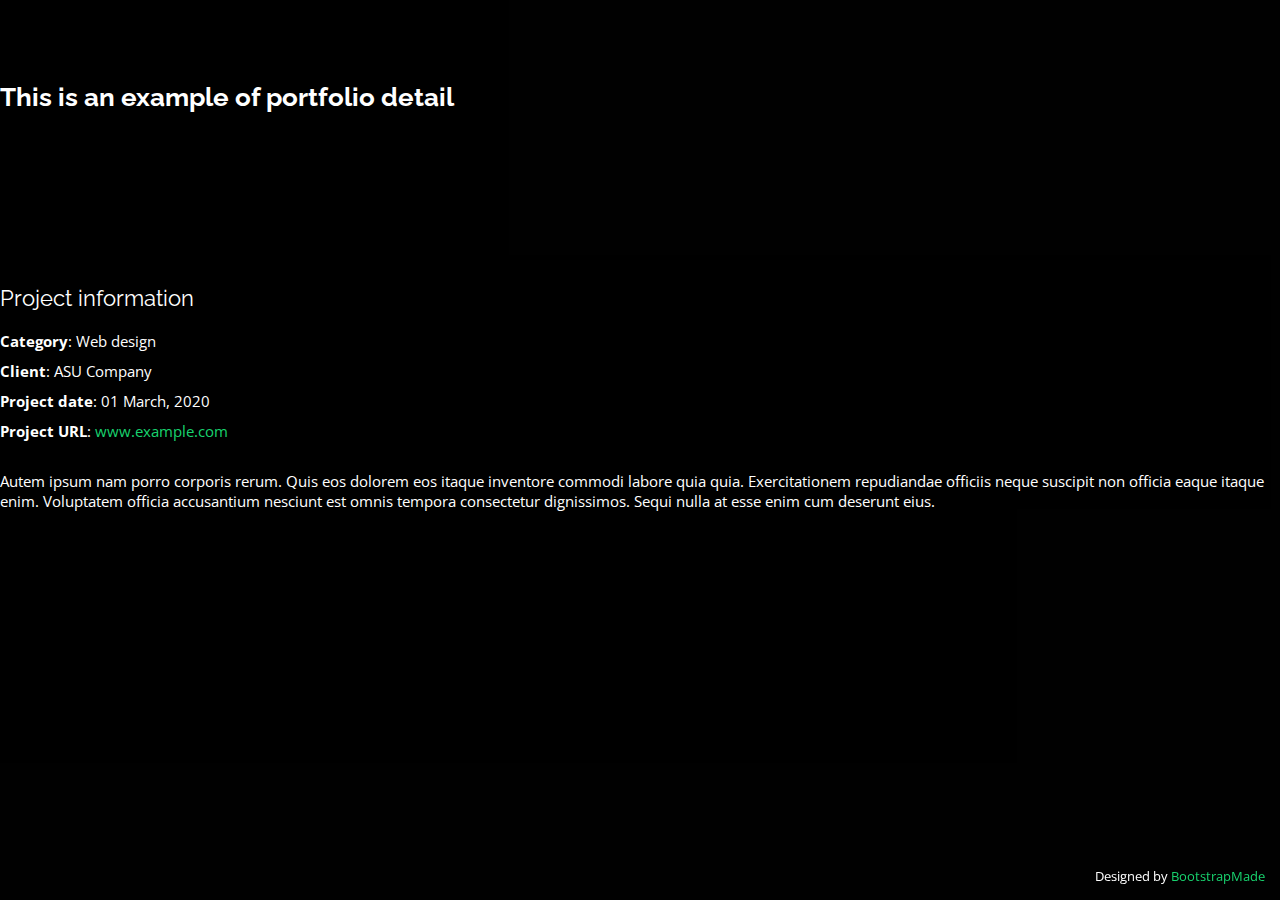
==== portfolio-details.html @ 86790347 "Update photos" ====
<!DOCTYPE html>
<html lang="en">
  <head>
    <meta charset="utf-8" />
    <meta content="width=device-width, initial-scale=1.0" name="viewport" />

    <title>Portfolio Details - Personal Bootstrap Template</title>
    <meta content="" name="description" />
    <meta content="" name="keywords" />

    <!-- Favicons -->
    <link href="assets/img/favicon.png" rel="icon" />
    <link href="assets/img/apple-touch-icon.png" rel="apple-touch-icon" />

    <!-- Google Fonts -->
    <link
      href="https://fonts.googleapis.com/css?family=Open+Sans:300,300i,400,400i,600,600i,700,700i|Raleway:300,300i,400,400i,500,500i,600,600i,700,700i|Poppins:300,300i,400,400i,500,500i,600,600i,700,700i"
      rel="stylesheet"
    />

    <!-- Vendor CSS Files -->
    <link
      href="assets/vendor/bootstrap/css/bootstrap.min.css"
      rel="stylesheet"
    />
    <link
      href="assets/vendor/bootstrap-icons/bootstrap-icons.css"
      rel="stylesheet"
    />
    <link href="assets/vendor/boxicons/css/boxicons.min.css" rel="stylesheet" />
    <link
      href="assets/vendor/glightbox/css/glightbox.min.css"
      rel="stylesheet"
    />
    <link href="assets/vendor/remixicon/remixicon.css" rel="stylesheet" />
    <link href="assets/vendor/swiper/swiper-bundle.min.css" rel="stylesheet" />

    <!-- Template Main CSS File -->
    <link href="assets/css/style.css" rel="stylesheet" />

    <!-- =======================================================
  * Template Name: Personal
  * Template URL: https://bootstrapmade.com/personal-free-resume-bootstrap-template/
  * Updated: Mar 17 2024 with Bootstrap v5.3.3
  * Author: BootstrapMade.com
  * License: https://bootstrapmade.com/license/
  ======================================================== -->
  </head>

  <body>
    <main id="main">
      <!-- ======= Portfolio Details ======= -->
      <div id="portfolio-details" class="portfolio-details">
        <div class="container">
          <div class="row">
            <div class="col-lg-8">
              <h2 class="portfolio-title">
                This is an example of portfolio detail
              </h2>

              <div class="portfolio-details-slider swiper">
                <div class="swiper-wrapper align-items-center">
                  <div class="swiper-slide">
                    <img
                      src="assets/img/portfolio/portfolio-details-1.jpg"
                      alt=""
                    />
                  </div>

                  <div class="swiper-slide">
                    <img
                      src="assets/img/portfolio/portfolio-details-2.jpg"
                      alt=""
                    />
                  </div>

                  <div class="swiper-slide">
                    <img
                      src="assets/img/portfolio/portfolio-details-3.jpg"
                      alt=""
                    />
                  </div>
                </div>
                <div class="swiper-pagination"></div>
              </div>
            </div>

            <div class="col-lg-4 portfolio-info">
              <h3>Project information</h3>
              <ul>
                <li><strong>Category</strong>: Web design</li>
                <li><strong>Client</strong>: ASU Company</li>
                <li><strong>Project date</strong>: 01 March, 2020</li>
                <li>
                  <strong>Project URL</strong>: <a href="#">www.example.com</a>
                </li>
              </ul>

              <p>
                Autem ipsum nam porro corporis rerum. Quis eos dolorem eos
                itaque inventore commodi labore quia quia. Exercitationem
                repudiandae officiis neque suscipit non officia eaque itaque
                enim. Voluptatem officia accusantium nesciunt est omnis tempora
                consectetur dignissimos. Sequi nulla at esse enim cum deserunt
                eius.
              </p>
            </div>
          </div>
        </div>
      </div>
      <!-- End Portfolio Details -->
    </main>
    <!-- End #main -->

    <div class="credits">
      <!-- All the links in the footer should remain intact. -->
      <!-- You can delete the links only if you purchased the pro version. -->
      <!-- Licensing information: https://bootstrapmade.com/license/ -->
      <!-- Purchase the pro version with working PHP/AJAX contact form: https://bootstrapmade.com/personal-free-resume-bootstrap-template/ -->
      Designed by <a href="https://bootstrapmade.com/">BootstrapMade</a>
    </div>

    <!-- Vendor JS Files -->
    <script src="assets/vendor/purecounter/purecounter_vanilla.js"></script>
    <script src="assets/vendor/bootstrap/js/bootstrap.bundle.min.js"></script>
    <script src="assets/vendor/glightbox/js/glightbox.min.js"></script>
    <script src="assets/vendor/isotope-layout/isotope.pkgd.min.js"></script>
    <script src="assets/vendor/swiper/swiper-bundle.min.js"></script>
    <script src="assets/vendor/waypoints/noframework.waypoints.js"></script>
    <script src="assets/vendor/php-email-form/validate.js"></script>

    <!-- Template Main JS File -->
    <script src="assets/js/main.js"></script>
  </body>
</html>
---- assets/css/style.css ----
/**
* Template Name: Personal
* Template URL: https://bootstrapmade.com/personal-free-resume-bootstrap-template/
* Updated: Mar 17 2024 with Bootstrap v5.3.3
* Author: BootstrapMade.com
* License: https://bootstrapmade.com/license/
*/

/*--------------------------------------------------------------
# General
--------------------------------------------------------------*/
/* Preloader Container */
#preloader {
  position: fixed;
  top: 0;
  left: 0;
  width: 100%;
  height: 100%;
  background-color: #1a1a1a;
  display: flex;
  justify-content: center;
  align-items: center;
  z-index: 9999;
  flex-direction: column;
  color: #eaff00;
  font-family: 'Courier New', Courier, monospace;
}

/* Hidden After Load */
body.loaded #preloader {
  opacity: 0;
  visibility: hidden;
  transition: opacity 0.5s ease, visibility 0.5s;
}

/* Line Animation */
.line {
  opacity: 0;
  transform: translateX(100%);
  transition: transform 1s ease, opacity 1s ease;
}

.line.visible {
  opacity: 1;
  transform: translateX(0);
}

/* Button styles */
.download-btn {
  background-color: #18d26e; /* Default green color */
  color: rgb(0, 0, 0);
  padding: 10px 20px;
  text-decoration: none;
  border-radius: 15px;
  font-weight: bold;
  font-size: 18px;
  box-shadow: 2px 2px 5px rgba(255, 255, 255, 0.464);
  transition: background-color 0.3s ease, box-shadow 0.3s ease;
}

/* Hover effect */
.download-btn:hover {
  background-color: #0d00ff; /* Darker green color */
  box-shadow: 4px 4px 8px rgba(0, 0, 0, 0.3); /* Enhanced shadow on hover */
  color: white; /* Ensure text color stays white */
}


body {
  font-family: "Open Sans", sans-serif;
  background-color: #040404;
  color: #fff;
  position: relative;
  background: transparent;
}

body::before {
  content: "";
  position: fixed;
  background: #040404 url("../img/bg.jpg") top right no-repeat;
  background-size: cover;
  left: 0;
  right: 0;
  top: 0;
  height: 100vh;
  z-index: -1;
}

@media (min-width: 1024px) {
  body::before {
    background-attachment: fixed;
  }
}

a {
  color: #18d26e;
  text-decoration: none;
}

a:hover {
  color: #35e888;
  text-decoration: none;
}

h1,
h2,
h3,
h4,
h5,
h6 {
  font-family: "Raleway", sans-serif;
}

/*--------------------------------------------------------------
# Header
--------------------------------------------------------------*/
#header {
  transition: ease-in-out 0.3s;
  position: relative;
  height: 100vh;
  display: flex;
  align-items: center;
  z-index: 997;
  overflow-y: auto;
}

#header * {
  transition: ease-in-out 0.3s;
}

#header h1 {
  font-size: 48px;
  margin: 0;
  padding: 0;
  line-height: 1;
  font-weight: 700;
  font-family: "Poppins", sans-serif;
}

#header h1 a,
#header h1 a:hover {
  color: #fff;
  line-height: 1;
  display: inline-block;
}

#header h2 {
  font-size: 24px;
  margin-top: 20px;
  color: rgba(255, 255, 255, 0.8);
}

#header h2 span {
  color: #fff;
  border-bottom: 2px solid #18d26e;
  padding-bottom: 6px;
}

#header img {
  padding: 0;
  margin: 0;
}

#header .social-links {
  margin-top: 40px;
  display: flex;
}

#header .social-links a {
  font-size: 16px;
  display: flex;
  justify-content: center;
  align-items: center;
  background: rgba(255, 255, 255, 0.1);
  color: #fff;
  line-height: 1;
  margin-right: 8px;
  border-radius: 50%;
  width: 40px;
  height: 40px;
}

#header .social-links a:hover {
  background: #18d26e;
}

@media (max-width: 992px) {
  #header h1 {
    font-size: 36px;
  }

  #header h2 {
    font-size: 20px;
    line-height: 30px;
  }

  #header .social-links {
    margin-top: 15px;
  }

  #header .container {
    display: flex;
    flex-direction: column;
    align-items: center;
  }
}

/* Header Top */
#header.header-top {
  height: 80px;
  position: fixed;
  left: 0;
  top: 0;
  right: 0;
  background: rgba(0, 0, 0, 0.9);
}

#header.header-top .social-links,
#header.header-top h2 {
  display: none;
}

#header.header-top h1 {
  margin-right: auto;
  font-size: 36px;
}

#header.header-top img {
  max-height: 60px;
  margin-right: 20px !important;
}

#header.header-top .container {
  display: flex;
  align-items: center;
}

#header.header-top .navbar {
  margin: 0;
}

@media (max-width: 768px) {
  #header.header-top {
    height: 60px;
  }

  #header.header-top h1 {
    font-size: 26px;
  }
}

/*--------------------------------------------------------------
# Navigation Menu
--------------------------------------------------------------*/
/**
* Desktop Navigation 
*/
.navbar {
  padding: 0;
  margin-top: 35px;
}

.navbar ul {
  margin: 0;
  padding: 0;
  display: flex;
  list-style: none;
  align-items: center;
}

.navbar li {
  position: relative;
}

.navbar li+li {
  margin-left: 30px;
}

.navbar a,
.navbar a:focus {
  display: flex;
  align-items: center;
  justify-content: space-between;
  padding: 0;
  font-family: "Poppins", sans-serif;
  font-size: 16px;
  font-weight: 400;
  color: rgba(255, 255, 255, 0.7);
  white-space: nowrap;
  transition: 0.3s;
}

.navbar a i,
.navbar a:focus i {
  font-size: 12px;
  line-height: 0;
  margin-left: 5px;
}

.navbar a:before {
  content: "";
  position: absolute;
  width: 0;
  height: 2px;
  bottom: -4px;
  left: 0;
  background-color: #18d26e;
  visibility: hidden;
  width: 0px;
  transition: all 0.3s ease-in-out 0s;
}

.navbar a:hover:before,
.navbar li:hover>a:before,
.navbar .active:before {
  visibility: visible;
  width: 25px;
}

.navbar a:hover,
.navbar .active,
.navbar .active:focus,
.navbar li:hover>a {
  color: #fff;
}

/**
* Mobile Navigation 
*/
.mobile-nav-toggle {
  color: #fff;
  font-size: 28px;
  cursor: pointer;
  display: none;
  line-height: 0;
  transition: 0.5s;
  position: fixed;
  right: 15px;
  top: 15px;
}

@media (max-width: 991px) {
  .mobile-nav-toggle {
    display: block;
  }

  .navbar ul {
    display: none;
  }
}

.navbar-mobile {
  position: fixed;
  overflow: hidden;
  top: 0;
  right: 0;
  left: 0;
  bottom: 0;
  background: rgba(0, 0, 0, 0.9);
  transition: 0.3s;
  z-index: 999;
  margin-top: 0;
}

.navbar-mobile .mobile-nav-toggle {
  position: absolute;
  top: 15px;
  right: 15px;
}

.navbar-mobile ul {
  display: block;
  position: absolute;
  top: 55px;
  right: 15px;
  bottom: 45px;
  left: 15px;
  padding: 10px 0;
  overflow-y: auto;
  transition: 0.3s;
  border: 2px solid rgba(255, 255, 255, 0.2);
}

.navbar-mobile li {
  padding: 12px 20px;
}

.navbar-mobile li+li {
  margin: 0;
}

.navbar-mobile a,
.navbar-mobile a:focus {
  font-size: 16px;
  position: relative;
}

/*--------------------------------------------------------------
# Sections General
--------------------------------------------------------------*/
section {
  overflow: hidden;
  position: absolute;
  width: 100%;
  top: 140px;
  bottom: 100%;
  opacity: 0;
  transition: ease-in-out 0.4s;
  z-index: 2;
}

section.section-show {
  top: 100px;
  bottom: auto;
  opacity: 1;
  padding-bottom: 45px;
}

section .container {
  background: rgba(0, 0, 0, 0.9);
  padding: 30px;
}

@media (max-width: 768px) {
  section {
    top: 120px;
  }

  section.section-show {
    top: 80px;
  }
}

.section-title h2 {
  font-size: 14px;
  font-weight: 500;
  padding: 0;
  line-height: 1px;
  margin: 0 0 20px 0;
  letter-spacing: 2px;
  text-transform: uppercase;
  color: #aaaaaa;
  font-family: "Poppins", sans-serif;
}

.section-title h2::after {
  content: "";
  width: 120px;
  height: 1px;
  display: inline-block;
  background: #4ceb95;
  margin: 4px 10px;
}

.section-title p {
  margin: 0;
  margin: -15px 0 15px 0;
  font-size: 36px;
  font-weight: 700;
  text-transform: uppercase;
  font-family: "Poppins", sans-serif;
  color: #fff;
}

/*--------------------------------------------------------------
# About
--------------------------------------------------------------*/
.about-me .content h3 {
  font-weight: 700;
  font-size: 26px;
  color: #18d26e;
}

.about-me .content ul {
  list-style: none;
  padding: 0;
}

.about-me .content ul li {
  margin-bottom: 20px;
  display: flex;
  align-items: center;
}

.about-me .content ul strong {
  margin-right: 10px;
}

.about-me .content ul i {
  font-size: 16px;
  margin-right: 5px;
  color: #18d26e;
  line-height: 0;
}

.about-me .content p:last-child {
  margin-bottom: 0;
}

/*--------------------------------------------------------------
# Counts
--------------------------------------------------------------*/
.counts {
  padding: 70px 0 60px;
}

.counts .count-box {
  padding: 30px 30px 25px 30px;
  width: 100%;
  position: relative;
  text-align: center;
  background: rgba(255, 255, 255, 0.08);
}

.counts .count-box i {
  position: absolute;
  top: -25px;
  left: 50%;
  transform: translateX(-50%);
  font-size: 24px;
  background: rgba(255, 255, 255, 0.1);
  padding: 12px;
  color: #18d26e;
  border-radius: 50px;
  line-height: 0;
}

.counts .count-box span {
  font-size: 36px;
  display: block;
  font-weight: 600;
  color: #fff;
}

.counts .count-box p {
  padding: 0;
  margin: 0;
  font-family: "Raleway", sans-serif;
  font-size: 14px;
}

/*--------------------------------------------------------------
# Skills
--------------------------------------------------------------*/
.skills .progress {
  height: 60px;
  display: block;
  background: none;
  border-radius: 0;
}

.skills .progress .skill {
  padding: 10px 0;
  margin: 0;
  text-transform: uppercase;
  display: block;
  font-weight: 600;
  font-family: "Poppins", sans-serif;
  color: #fff;
}

.skills .progress .skill .val {
  float: right;
  font-style: normal;
}

.skills .progress-bar-wrap {
  background: rgba(255, 255, 255, 0.2);
}

.skills .progress-bar {
  width: 1px;
  height: 10px;
  transition: 0.9s;
  background-color: #18d26e;
}

/*--------------------------------------------------------------
# Interests
--------------------------------------------------------------*/
.interests .icon-box {
  display: flex;
  align-items: center;
  padding: 20px;
  background: rgba(255, 255, 255, 0.08);
  transition: ease-in-out 0.3s;
}

.interests .icon-box i {
  font-size: 32px;
  padding-right: 10px;
  line-height: 1;
}

.interests .icon-box h3 {
  font-weight: 700;
  margin: 0;
  padding: 0;
  line-height: 1;
  font-size: 16px;
  color: #fff;
}

.interests .icon-box:hover {
  background: rgba(255, 255, 255, 0.12);
}

/*--------------------------------------------------------------
# Testimonials
--------------------------------------------------------------*/
.testimonials .testimonials-carousel,
.testimonials .testimonials-slider {
  overflow: hidden;
}

.testimonials .testimonial-item {
  box-sizing: content-box;
  min-height: 320px;
}

.testimonials .testimonial-item .testimonial-img {
  width: 90px;
  border-radius: 50%;
  margin: -40px 0 0 40px;
  position: relative;
  z-index: 2;
  border: 6px solid rgba(255, 255, 255, 0.12);
}

.testimonials .testimonial-item h3 {
  font-size: 18px;
  font-weight: bold;
  margin: 10px 0 5px 45px;
  color: #fff;
}

.testimonials .testimonial-item h4 {
  font-size: 14px;
  color: #999;
  margin: 0 0 0 45px;
}

.testimonials .testimonial-item .quote-icon-left,
.testimonials .testimonial-item .quote-icon-right {
  color: rgba(255, 255, 255, 0.25);
  font-size: 26px;
}

.testimonials .testimonial-item .quote-icon-left {
  display: inline-block;
  left: -5px;
  position: relative;
}

.testimonials .testimonial-item .quote-icon-right {
  display: inline-block;
  right: -5px;
  position: relative;
  top: 10px;
}

.testimonials .testimonial-item p {
  font-style: italic;
  margin: 0 15px 0 15px;
  padding: 20px 20px 60px 20px;
  background: rgba(255, 255, 255, 0.1);
  position: relative;
  border-radius: 6px;
  position: relative;
  z-index: 1;
}

.testimonials .swiper-pagination {
  margin-top: 20px;
  position: relative;
}

.testimonials .swiper-pagination .swiper-pagination-bullet {
  width: 12px;
  height: 12px;
  opacity: 1;
  background-color: rgba(255, 255, 255, 0.3);
}

.testimonials .swiper-pagination .swiper-pagination-bullet-active {
  background-color: #18d26e;
}

/*--------------------------------------------------------------
# Resume
--------------------------------------------------------------*/
.resume .resume-title {
  font-size: 26px;
  font-weight: 700;
  margin-top: 20px;
  margin-bottom: 20px;
  color: #fff;
}

.resume .resume-item {
  padding: 0 0 20px 20px;
  margin-top: -2px;
  border-left: 2px solid rgba(255, 255, 255, 0.2);
  position: relative;
}

.resume .resume-item h4 {
  line-height: 18px;
  font-size: 18px;
  font-weight: 600;
  text-transform: uppercase;
  font-family: "Poppins", sans-serif;
  color: #18d26e;
  margin-bottom: 10px;
}

.resume .resume-item h5 {
  font-size: 16px;
  background: rgba(255, 255, 255, 0.15);
  padding: 5px 15px;
  display: inline-block;
  font-weight: 600;
  margin-bottom: 10px;
}

.resume .resume-item ul {
  padding-left: 20px;
}

.resume .resume-item ul li {
  padding-bottom: 10px;
}

.resume .resume-item:last-child {
  padding-bottom: 0;
}

.resume .resume-item::before {
  content: "";
  position: absolute;
  width: 16px;
  height: 16px;
  border-radius: 50px;
  left: -9px;
  top: 0;
  background: #18d26e;
  border: 2px solid #18d26e;
}

/*--------------------------------------------------------------
# Services
--------------------------------------------------------------*/
.services .icon-box {
  text-align: center;
  background: rgba(204, 204, 204, 0.1);
  padding: 80px 20px;
  transition: all ease-in-out 0.3s;
}

.services .icon-box .icon {
  margin: 0 auto;
  width: 64px;
  height: 64px;
  background: #18d26e;
  border-radius: 5px;
  transition: all 0.3s ease-out 0s;
  display: flex;
  align-items: center;
  justify-content: center;
  margin-bottom: 20px;
  transform-style: preserve-3d;
}

.services .icon-box .icon i {
  color: #fff;
  font-size: 28px;
}

.services .icon-box .icon::before {
  position: absolute;
  content: "";
  left: -8px;
  top: -8px;
  height: 100%;
  width: 100%;
  background: rgba(255, 255, 255, 0.15);
  border-radius: 5px;
  transition: all 0.3s ease-out 0s;
  transform: translateZ(-1px);
}

.services .icon-box h4 {
  font-weight: 700;
  margin-bottom: 15px;
  font-size: 24px;
}

.services .icon-box h4 a {
  color: #fff;
}

.services .icon-box p {
  line-height: 24px;
  font-size: 14px;
  margin-bottom: 0;
}

.services .icon-box:hover {
  background: #18d26e;
  border-color: #18d26e;
}

.services .icon-box:hover .icon {
  background: #fff;
}

.services .icon-box:hover .icon i {
  color: #18d26e;
}

.services .icon-box:hover .icon::before {
  background: #35e888;
}

.services .icon-box:hover h4 a,
.services .icon-box:hover p {
  color: #fff;
}

/*--------------------------------------------------------------
# Portfolio
--------------------------------------------------------------*/
.portfolio .portfolio-item {
  margin-bottom: 30px;
}

.portfolio #portfolio-flters {
  padding: 0;
  margin: 0 auto 15px auto;
  list-style: none;
  text-align: center;
  border-radius: 50px;
  padding: 2px 15px;
}

.portfolio #portfolio-flters li {
  cursor: pointer;
  display: inline-block;
  padding: 8px 16px 10px 16px;
  font-size: 14px;
  font-weight: 600;
  line-height: 1;
  text-transform: uppercase;
  color: #fff;
  background: rgba(255, 255, 255, 0.1);
  margin: 0 3px 10px 3px;
  transition: all 0.3s ease-in-out;
  border-radius: 4px;
}

.portfolio #portfolio-flters li:hover,
.portfolio #portfolio-flters li.filter-active {
  background: #18d26e;
}

.portfolio #portfolio-flters li:last-child {
  margin-right: 0;
}

.portfolio .portfolio-wrap {
  transition: 0.3s;
  position: relative;
  overflow: hidden;
  z-index: 1;
  background: rgba(0, 0, 0, 0.6);
}

.portfolio .portfolio-wrap::before {
  content: "";
  background: rgba(0, 0, 0, 0.6);
  position: absolute;
  left: 30px;
  right: 30px;
  top: 30px;
  bottom: 30px;
  transition: all ease-in-out 0.3s;
  z-index: 2;
  opacity: 0;
}

.portfolio .portfolio-wrap .portfolio-info {
  opacity: 0;
  position: absolute;
  top: 0;
  left: 0;
  right: 0;
  bottom: 0;
  text-align: center;
  z-index: 3;
  transition: all ease-in-out 0.3s;
  display: flex;
  flex-direction: column;
  justify-content: center;
  align-items: center;
}

.portfolio .portfolio-wrap .portfolio-info::before {
  display: block;
  content: "";
  width: 48px;
  height: 48px;
  position: absolute;
  top: 35px;
  left: 35px;
  border-top: 3px solid #fff;
  border-left: 3px solid #fff;
  transition: all 0.5s ease 0s;
  z-index: 9994;
}

.portfolio .portfolio-wrap .portfolio-info::after {
  display: block;
  content: "";
  width: 48px;
  height: 48px;
  position: absolute;
  bottom: 35px;
  right: 35px;
  border-bottom: 3px solid #fff;
  border-right: 3px solid #fff;
  transition: all 0.5s ease 0s;
  z-index: 9994;
}

.portfolio .portfolio-wrap .portfolio-info h4 {
  font-size: 20px;
  color: #fff;
  font-weight: 600;
}

.portfolio .portfolio-wrap .portfolio-info p {
  color: #ffffff;
  font-size: 14px;
  text-transform: uppercase;
  padding: 0;
  margin: 0;
}

.portfolio .portfolio-wrap .portfolio-links {
  text-align: center;
  z-index: 4;
}

.portfolio .portfolio-wrap .portfolio-links a {
  color: #fff;
  margin: 0 2px;
  font-size: 28px;
  display: inline-block;
  transition: 0.3s;
}

.portfolio .portfolio-wrap .portfolio-links a:hover {
  color: #63eda3;
}

.portfolio .portfolio-wrap:hover::before {
  top: 0;
  left: 0;
  right: 0;
  bottom: 0;
  opacity: 1;
}

.portfolio .portfolio-wrap:hover .portfolio-info {
  opacity: 1;
}

.portfolio .portfolio-wrap:hover .portfolio-info::before {
  top: 15px;
  left: 15px;
}

.portfolio .portfolio-wrap:hover .portfolio-info::after {
  bottom: 15px;
  right: 15px;
}

/*--------------------------------------------------------------
# Portfolio Details
--------------------------------------------------------------*/
.portfolio-details {
  padding-top: 40px;
  background: rgba(0, 0, 0, 0.8);
  position: fixed;
  left: 0;
  right: 0;
  top: 0;
  bottom: 0;
  overflow-y: auto;
}

.portfolio-details .container {
  padding-top: 20px;
  padding-bottom: 40px;
}

.portfolio-details .portfolio-title {
  font-size: 26px;
  font-weight: 700;
  margin-bottom: 20px;
}

.portfolio-details .portfolio-info {
  padding-top: 45px;
}

.portfolio-details .portfolio-info h3 {
  font-size: 22px;
  font-weight: 400;
  margin-bottom: 20px;
}

.portfolio-details .portfolio-info ul {
  list-style: none;
  padding: 0;
  font-size: 15px;
}

.portfolio-details .portfolio-info ul li+li {
  margin-top: 10px;
}

.portfolio-details .portfolio-info p {
  font-size: 15px;
  padding: 15px 0 0 0;
}

@media (max-width: 992px) {
  .portfolio-details .portfolio-info {
    padding-top: 20px;
  }
}

.portfolio-details .swiper-pagination {
  margin-top: 20px;
  position: relative;
}

.portfolio-details .swiper-pagination .swiper-pagination-bullet {
  width: 12px;
  height: 12px;
  opacity: 1;
  background-color: rgba(255, 255, 255, 0.3);
}

.portfolio-details .swiper-pagination .swiper-pagination-bullet-active {
  background-color: #18d26e;
}

/*--------------------------------------------------------------
# Contact
--------------------------------------------------------------*/
.contact .info-box {
  color: #444444;
  padding: 20px;
  width: 100%;
  background: rgba(255, 255, 255, 0.08);
}

.contact .info-box i.bx {
  font-size: 24px;
  color: #18d26e;
  border-radius: 50%;
  padding: 14px;
  float: left;
  background: rgba(255, 255, 255, 0.1);
}

.contact .info-box h3 {
  font-size: 20px;
  color: rgba(255, 255, 255, 0.5);
  font-weight: 700;
  margin: 10px 0 8px 68px;
}

.contact .info-box p {
  padding: 0;
  color: #fff;
  line-height: 24px;
  font-size: 14px;
  margin: 0 0 0 68px;
}

.contact .info-box .social-links {
  margin: 5px 0 0 68px;
  display: flex;
}

.contact .info-box .social-links a {
  font-size: 18px;
  display: inline-block;
  color: #fff;
  line-height: 1;
  margin-right: 12px;
  transition: 0.3s;
}

.contact .info-box .social-links a:hover {
  color: #18d26e;
}

.contact .php-email-form {
  padding: 30px;
  background: rgba(255, 255, 255, 0.08);
}

.contact .php-email-form .error-message {
  display: none;
  background: rgba(255, 255, 255, 0.08);
  background: #ed3c0d;
  text-align: left;
  padding: 15px;
  font-weight: 600;
}

.contact .php-email-form .error-message br+br {
  margin-top: 25px;
}

.contact .php-email-form .sent-message {
  display: none;
  background: rgba(255, 255, 255, 0.08);
  background: #18d26e;
  text-align: center;
  padding: 15px;
  font-weight: 600;
}

.contact .php-email-form .loading {
  display: none;
  background: rgba(255, 255, 255, 0.08);
  text-align: center;
  padding: 15px;
}

.contact .php-email-form .loading:before {
  content: "";
  display: inline-block;
  border-radius: 50%;
  width: 24px;
  height: 24px;
  margin: 0 10px -6px 0;
  border: 3px solid #18d26e;
  border-top-color: #eee;
  animation: animate-loading 1s linear infinite;
}

.contact .php-email-form input,
.contact .php-email-form textarea {
  border-radius: 0;
  box-shadow: none;
  font-size: 14px;
  background: rgba(255, 255, 255, 0.08);
  border: 0;
  transition: 0.3s;
  color: #fff;
}

.contact .php-email-form input:focus,
.contact .php-email-form textarea:focus {
  background-color: rgba(255, 255, 255, 0.11);
}

.contact .php-email-form input::-moz-placeholder,
.contact .php-email-form textarea::-moz-placeholder {
  color: rgba(255, 255, 255, 0.3);
  opacity: 1;
}

.contact .php-email-form input::placeholder,
.contact .php-email-form textarea::placeholder {
  color: rgba(255, 255, 255, 0.3);
  opacity: 1;
}

.contact .php-email-form input {
  padding: 10px 15px;
}

.contact .php-email-form textarea {
  padding: 12px 15px;
}

.contact .php-email-form button[type=submit] {
  background: #18d26e;
  border: 0;
  padding: 10px 30px;
  color: #fff;
  transition: 0.4s;
  border-radius: 4px;
}

.contact .php-email-form button[type=submit]:hover {
  background: #15bb62;
}

@keyframes animate-loading {
  0% {
    transform: rotate(0deg);
  }

  100% {
    transform: rotate(360deg);
  }
}

/*--------------------------------------------------------------
# Credits
--------------------------------------------------------------*/
.credits {
  position: fixed;
  right: 0;
  left: 0;
  bottom: 0;
  padding: 15px;
  text-align: right;
  font-size: 13px;
  color: #fff;
  z-index: 999999;
}

@media (max-width: 992px) {
  .credits {
    text-align: center;
    padding: 10px;
    background: rgba(0, 0, 0, 0.8);
  }
}

.credits a {
  color: #18d26e;
  transition: 0.3s;
}

.credits a:hover {
  color: #fff;
}
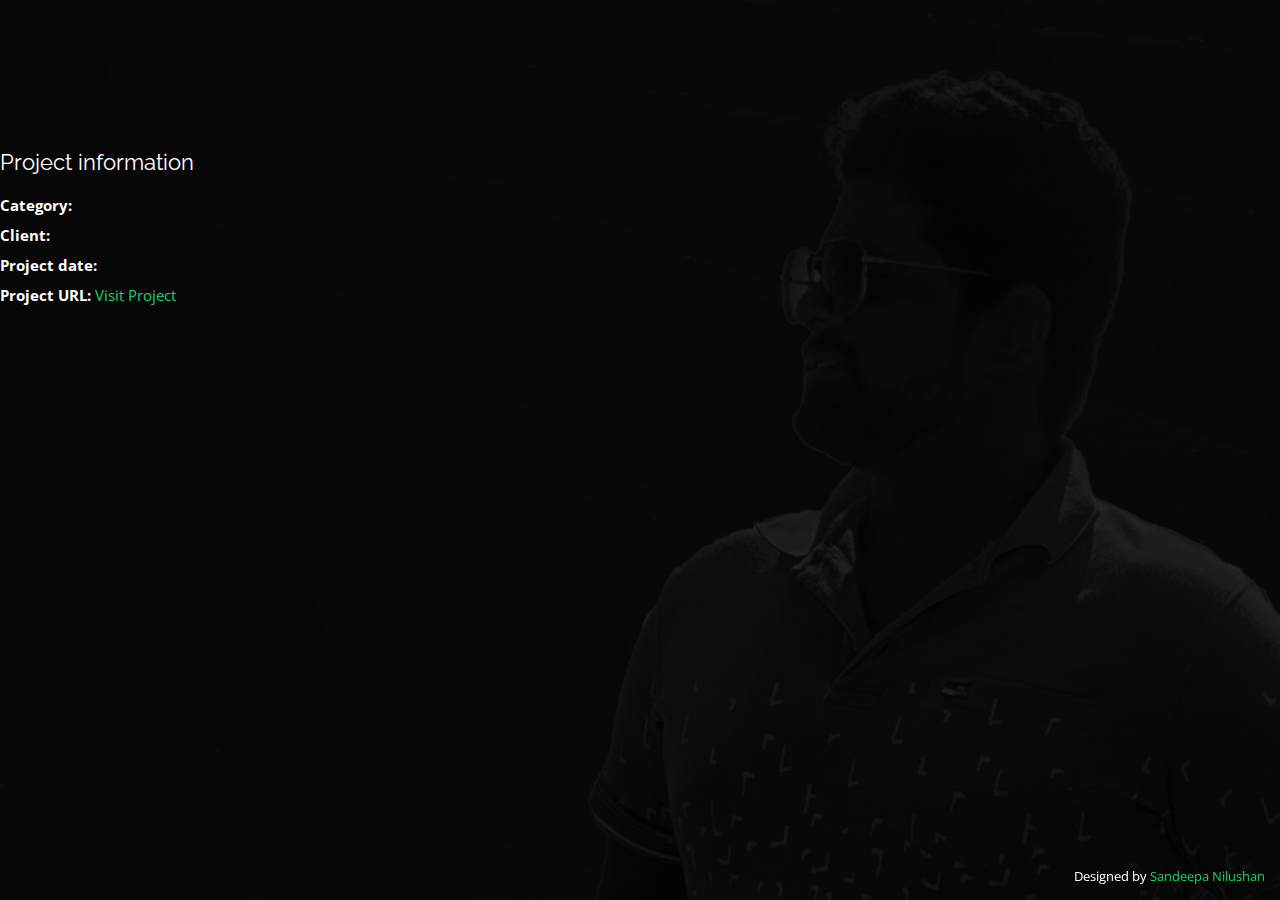
==== commit e3f06b19: "remove testimonials" ====
--- a/portfolio-details.html
+++ b/portfolio-details.html
@@ -5,8 +5,14 @@
     <meta content="width=device-width, initial-scale=1.0" name="viewport" />
 
     <title>Portfolio Details - Personal Bootstrap Template</title>
-    <meta content="" name="description" />
-    <meta content="" name="keywords" />
+    <meta
+      content="Portfolio of Sandeepa Nilushan, a passionate Full-Stack Developer specializing in modern web and mobile technologies."
+      name="description"
+    />
+    <meta
+      content="Sandeepa Nilushan, Full-Stack Developer, Web Developer, Mobile Developer, MERN Stack, Flutter, Galle, Sri Lanka"
+      name="keywords"
+    />
 
     <!-- Favicons -->
     <link href="assets/img/favicon.png" rel="icon" />
@@ -37,14 +43,6 @@
 
     <!-- Template Main CSS File -->
     <link href="assets/css/style.css" rel="stylesheet" />
-
-    <!-- =======================================================
-  * Template Name: Personal
-  * Template URL: https://bootstrapmade.com/personal-free-resume-bootstrap-template/
-  * Updated: Mar 17 2024 with Bootstrap v5.3.3
-  * Author: BootstrapMade.com
-  * License: https://bootstrapmade.com/license/
-  ======================================================== -->
   </head>
 
   <body>
@@ -54,32 +52,14 @@
         <div class="container">
           <div class="row">
             <div class="col-lg-8">
-              <h2 class="portfolio-title">
-                This is an example of portfolio detail
-              </h2>
+              <h2 class="portfolio-title" id="project-title"></h2>
 
               <div class="portfolio-details-slider swiper">
-                <div class="swiper-wrapper align-items-center">
-                  <div class="swiper-slide">
-                    <img
-                      src="assets/img/portfolio/portfolio-details-1.jpg"
-                      alt=""
-                    />
-                  </div>
-
-                  <div class="swiper-slide">
-                    <img
-                      src="assets/img/portfolio/portfolio-details-2.jpg"
-                      alt=""
-                    />
-                  </div>
-
-                  <div class="swiper-slide">
-                    <img
-                      src="assets/img/portfolio/portfolio-details-3.jpg"
-                      alt=""
-                    />
-                  </div>
+                <div
+                  class="swiper-wrapper align-items-center"
+                  id="project-images"
+                >
+                  <!-- Images will be dynamically inserted here -->
                 </div>
                 <div class="swiper-pagination"></div>
               </div>
@@ -88,37 +68,28 @@
             <div class="col-lg-4 portfolio-info">
               <h3>Project information</h3>
               <ul>
-                <li><strong>Category</strong>: Web design</li>
-                <li><strong>Client</strong>: ASU Company</li>
-                <li><strong>Project date</strong>: 01 March, 2020</li>
                 <li>
-                  <strong>Project URL</strong>: <a href="#">www.example.com</a>
+                  <strong>Category:</strong> <span id="project-category"></span>
+                </li>
+                <li>
+                  <strong>Client:</strong> <span id="project-client"></span>
+                </li>
+                <li>
+                  <strong>Project date:</strong> <span id="project-date"></span>
+                </li>
+                <li>
+                  <strong>Project URL:</strong>
+                  <a href="#" id="project-url" target="_blank">Visit Project</a>
                 </li>
               </ul>
-
-              <p>
-                Autem ipsum nam porro corporis rerum. Quis eos dolorem eos
-                itaque inventore commodi labore quia quia. Exercitationem
-                repudiandae officiis neque suscipit non officia eaque itaque
-                enim. Voluptatem officia accusantium nesciunt est omnis tempora
-                consectetur dignissimos. Sequi nulla at esse enim cum deserunt
-                eius.
-              </p>
             </div>
           </div>
         </div>
       </div>
-      <!-- End Portfolio Details -->
     </main>
     <!-- End #main -->
 
-    <div class="credits">
-      <!-- All the links in the footer should remain intact. -->
-      <!-- You can delete the links only if you purchased the pro version. -->
-      <!-- Licensing information: https://bootstrapmade.com/license/ -->
-      <!-- Purchase the pro version with working PHP/AJAX contact form: https://bootstrapmade.com/personal-free-resume-bootstrap-template/ -->
-      Designed by <a href="https://bootstrapmade.com/">BootstrapMade</a>
-    </div>
+    <div class="credits">Designed by <a href="#">Sandeepa Nilushan</a></div>
 
     <!-- Vendor JS Files -->
     <script src="assets/vendor/purecounter/purecounter_vanilla.js"></script>
@@ -131,5 +102,39 @@
 
     <!-- Template Main JS File -->
     <script src="assets/js/main.js"></script>
+
+    <script>
+      // Function to extract query parameters
+      function getQueryParams() {
+        const urlParams = new URLSearchParams(window.location.search);
+        return {
+          title: urlParams.get("title"),
+          category: urlParams.get("category"),
+          client: urlParams.get("client"),
+          date: urlParams.get("date"),
+          url: urlParams.get("url"),
+          images: urlParams.get("images")
+            ? urlParams.get("images").split(",")
+            : [],
+        };
+      }
+
+      // Populate details dynamically
+      const params = getQueryParams();
+      document.getElementById("project-title").innerText = params.title;
+      document.getElementById("project-category").innerText = params.category;
+      document.getElementById("project-client").innerText = params.client;
+      document.getElementById("project-date").innerText = params.date;
+      document.getElementById("project-url").href = params.url;
+
+      // Dynamically insert images
+      const imagesContainer = document.getElementById("project-images");
+      params.images.forEach((image) => {
+        const slide = document.createElement("div");
+        slide.className = "swiper-slide";
+        slide.innerHTML = `<img src="assets/img/portfolio/${image}" alt="">`;
+        imagesContainer.appendChild(slide);
+      });
+    </script>
   </body>
 </html>
--- a/assets/css/style.css
+++ b/assets/css/style.css
@@ -9,6 +9,7 @@
 /*--------------------------------------------------------------
 # General
 --------------------------------------------------------------*/
+
 /* Preloader Container */
 #preloader {
   position: fixed;
@@ -77,7 +78,7 @@
 body::before {
   content: "";
   position: fixed;
-  background: #040404 url("../img/bg.jpg") top right no-repeat;
+  background: #040404 url("../img/My Photo Background.jpg") top right no-repeat;
   background-size: cover;
   left: 0;
   right: 0;
@@ -110,6 +111,134 @@
 h6 {
   font-family: "Raleway", sans-serif;
 }
+
+
+/* ------------------------------------------------------------------- 
+ * ## MailtoUI style overrides
+ * ------------------------------------------------------------------- */
+ .mailtoui-modal {
+  --mailtoui-modal-box-shadow         : 0 1px 1px rgba(0, 0, 0, 0.08), 0 2px 2px rgba(0, 0, 0, 0.08), 0 4px 4px rgba(0, 0, 0, 0.08), 0 8px 8px rgba(0, 0, 0, 0.08);
+  --mailtoui-modal-head-bgcolor       : rgb(41, 44, 40);
+  --mailtoui-modal-head-title-color   : white;
+  --mailtoui-modal-body-bgcolor       : rgb(96, 96, 96);
+  --mailtoui-button-bgcolor           : rgba(255, 255, 255, 0.04);
+  --mailtoui-button-text-color        : white;
+  --mailtoui-button-bgcolor-hover     : rgb(114, 244, 103);
+  --mailtoui-button-text-color-hover  : black;
+  --mailtoui-button-text-size         : 18px;
+  --mailtoui-email-address-bgcolor    : rgb(96, 96, 96);
+  --mailtoui-email-address-text-color : rgb(255, 255, 255);
+  --border-radius                     : 15px;
+  font-family                         : "Open Sans";
+  background-color                    : var(--color-body);
+  color                               : white;
+}
+
+.mailtoui-modal-content {
+  background-color : var(--mailtoui-modal-body-bgcolor);
+  border-radius    : var(--border-radius);
+  box-shadow       : var(--mailtoui-modal-box-shadow);
+}
+
+.mailtoui-modal-content button {
+  font-weight : 400;
+  font-size   : 16px;
+  margin      : 0;
+  padding     : 0;
+}
+
+.mailtoui-modal-head {
+  background-color : var(--mailtoui-modal-head-bgcolor);
+}
+
+.mailtoui-modal-title {
+  font-family : var(--font-1);
+  font-weight : 400;
+  font-size   : 16px;
+  color       : var(--mailtoui-modal-head-title-color);
+}
+
+.mailtoui-modal-close {
+  font        : 0/0 a;
+  text-shadow : none;
+  color       : transparent;
+  font-size   : 40px;
+  font-weight : 300;
+  color       : rgb(255, 255, 255);
+}
+
+.mailtoui-modal-close:hover,
+.mailtoui-modal-close:focus {
+  color       : rgba(255, 0, 0, 0.847);
+  font-weight : 300;
+}
+
+.mailtoui-modal-body {
+  background-color : var(--mailtoui-modal-body-bgcolor);
+}
+
+.mailtoui-button-text {
+  font-size      : var(--mailtoui-button-text-size);
+  text-transform : none;
+  letter-spacing : 0;
+}
+
+.mailtoui-button:focus .mailtoui-button-content {
+  background-color : var(--mailtoui-button-bgcolor-hover);
+  color            : var(--mailtoui-button-text-color-hover);
+}
+
+.mailtoui-button-content,
+.mailtoui-button-copy {
+  background-color : var(--mailtoui-button-bgcolor);
+  color            : var(--mailtoui-button-text-color);
+  border-radius    : var(--border-radius);
+  box-shadow       : none;
+}
+
+.mailtoui-button-content:hover,
+.mailtoui-button-content:focus,
+.mailtoui-button-copy:hover,
+.mailtoui-button-copy:focus {
+  background-color : var(--mailtoui-button-bgcolor-hover);
+  color            : var(--mailtoui-button-text-color-hover);
+}
+
+.mailtoui-copy {
+  border-radius : var(--border-radius);
+  box-shadow    : none;
+}
+
+.mailtoui-button-icon-copy {
+  line-height : var(--vspace-1);
+}
+
+.mailtoui-button-copy-clicked,
+.mailtoui-button-copy-clicked:hover,
+.mailtoui-button-copy-clicked:focus {
+  background-color : #1f7b9d;
+  color            : rgb(255, 255, 255);
+}
+
+.mailtoui-email-address {
+  background-color : var(--mailtoui-email-address-bgcolor);
+  color            : var(--mailtoui-email-address-text-color);
+  font-size        : 16px;
+  line-height      : 1;
+  border-radius    : var(--border-radius);
+}
+
+.mailtoui-brand a {
+  color : rgb(48, 244, 110);
+}
+
+.mailtoui-brand a:focus,
+.mailtoui-brand a:hover {
+  font-weight : 300;
+  color       : white;
+}
+
+
 
 /*--------------------------------------------------------------
 # Header
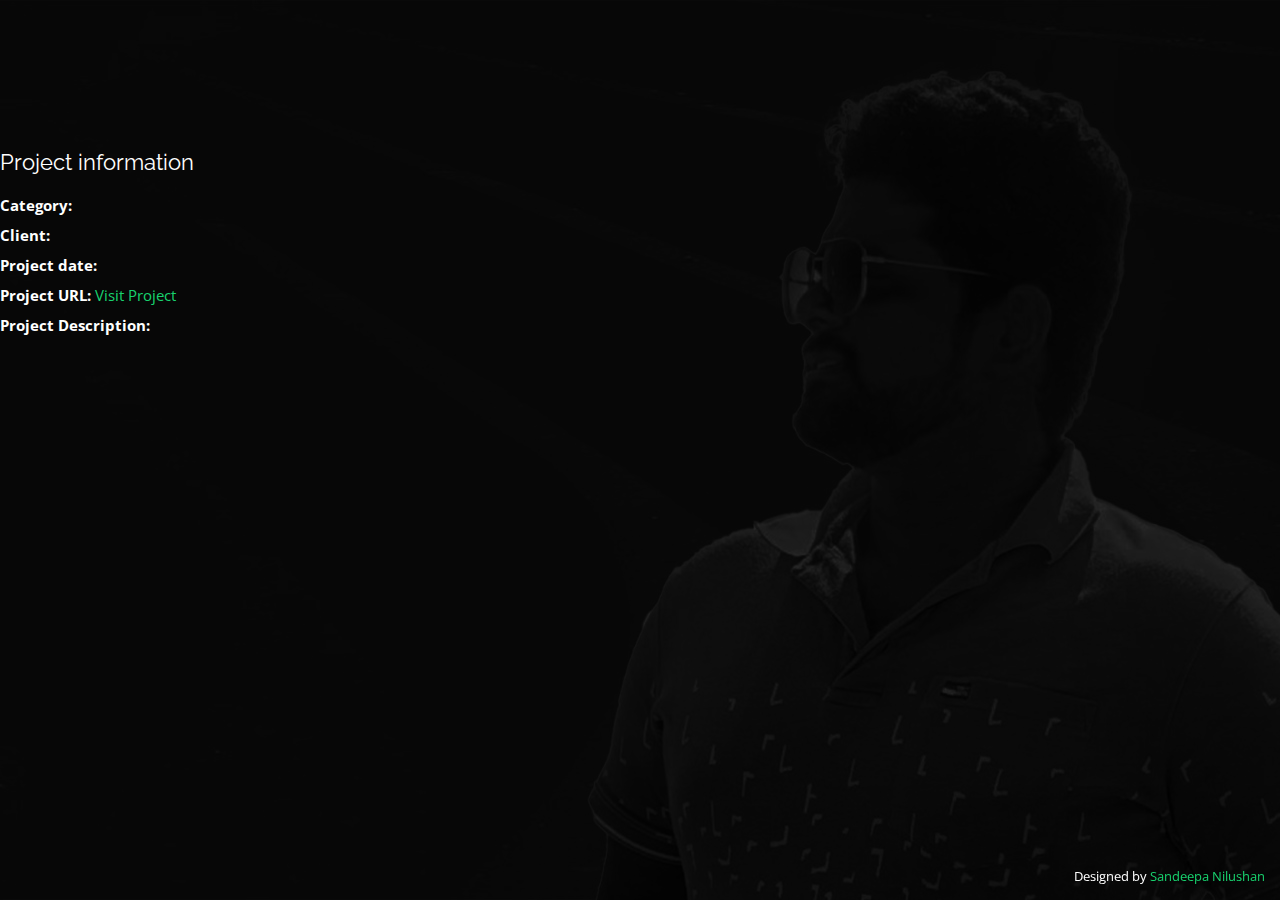
==== commit ed911ba0: "Add Description" ====
--- a/portfolio-details.html
+++ b/portfolio-details.html
@@ -81,6 +81,13 @@
                   <strong>Project URL:</strong>
                   <a href="#" id="project-url" target="_blank">Visit Project</a>
                 </li>
+                <li>
+                  <strong>Project Description:</strong><br />
+                  <span
+                    id="project-description"
+                    style="text-align: justify; display: block"
+                  ></span>
+                </li>
               </ul>
             </div>
           </div>
@@ -113,6 +120,7 @@
           client: urlParams.get("client"),
           date: urlParams.get("date"),
           url: urlParams.get("url"),
+          description: urlParams.get("description"),
           images: urlParams.get("images")
             ? urlParams.get("images").split(",")
             : [],
@@ -126,6 +134,8 @@
       document.getElementById("project-client").innerText = params.client;
       document.getElementById("project-date").innerText = params.date;
       document.getElementById("project-url").href = params.url;
+      document.getElementById("project-description").innerText =
+        params.description; // Fix: Use innerText for span
 
       // Dynamically insert images
       const imagesContainer = document.getElementById("project-images");
